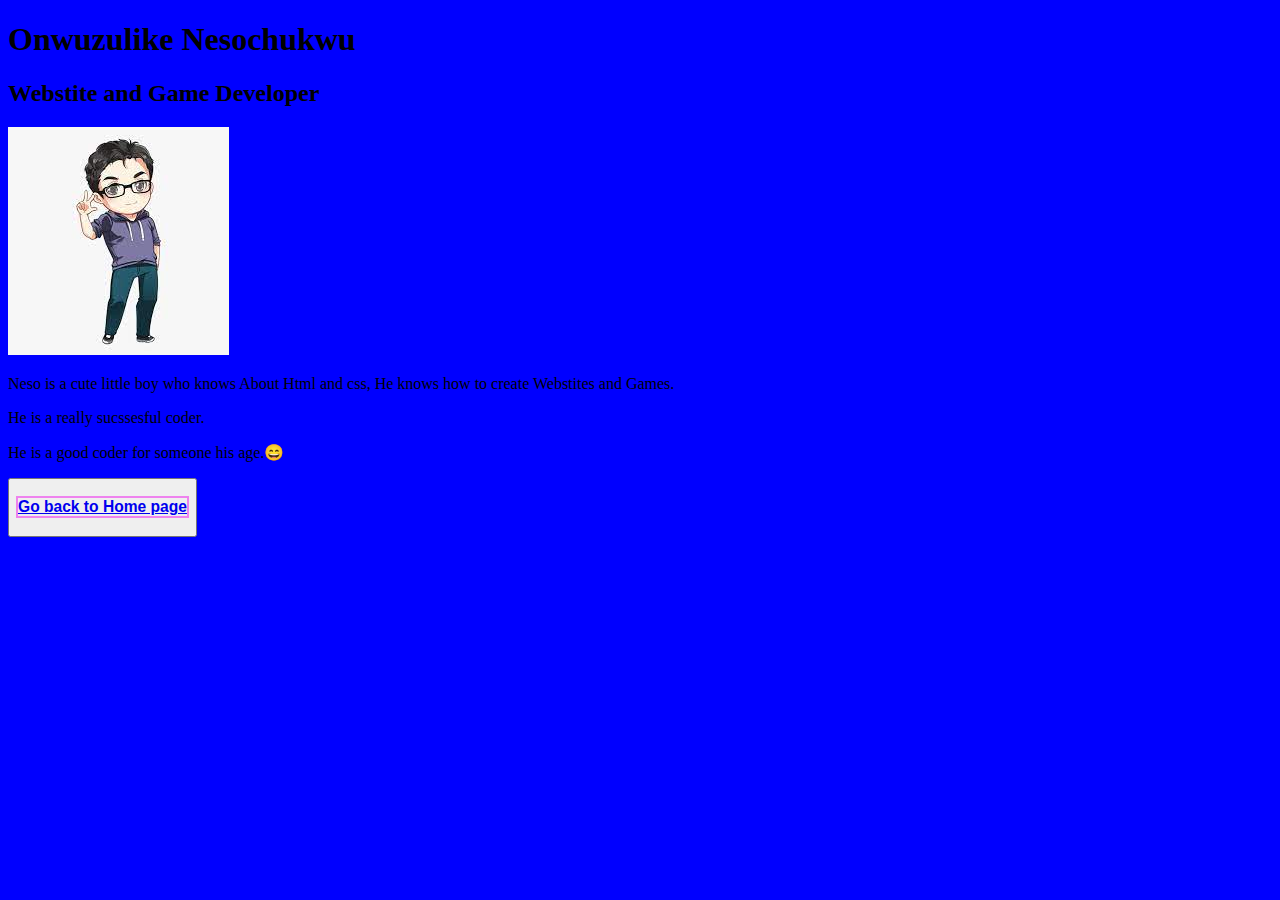
==== About me assigment.Html @ 0fc2e3f7 "first commit" ====
<!DOCTYPE html>
<html lang="en" <html>

<head>
    <link rel="shortcut icon" type="image/jfif" href="Favicon/About.jfif" />
    <meta charset="utf-8">
    <meta name="viewport" content="width=device-width, initial-scale=1.0">
    <title>About me </title>
    <link rel="stylesheet" href="style.css" </head>

    <body style="background-color:blue;">
        <div class="container">
            <h1>Onwuzulike Nesochukwu</h1>
            <h2>Webstite and Game Developer</h2>
            <div class="image">
                <img src="[data-uri]"
                    alt="Photograph of me" </div>
            </div>
            <p>
                Neso is a cute little boy who knows About Html and css, He knows how to create Webstites and Games.
            </p>
            <p>
                He is a really sucssesful coder.
            </p>
            <p>
                He is a good coder for someone his age.&#128516;
            </p>

            <button> <h3 style="border: 2px solid Violet;"> <a href="index.html">Go back to Home page</a></h3> </button>
    </body>

</html>
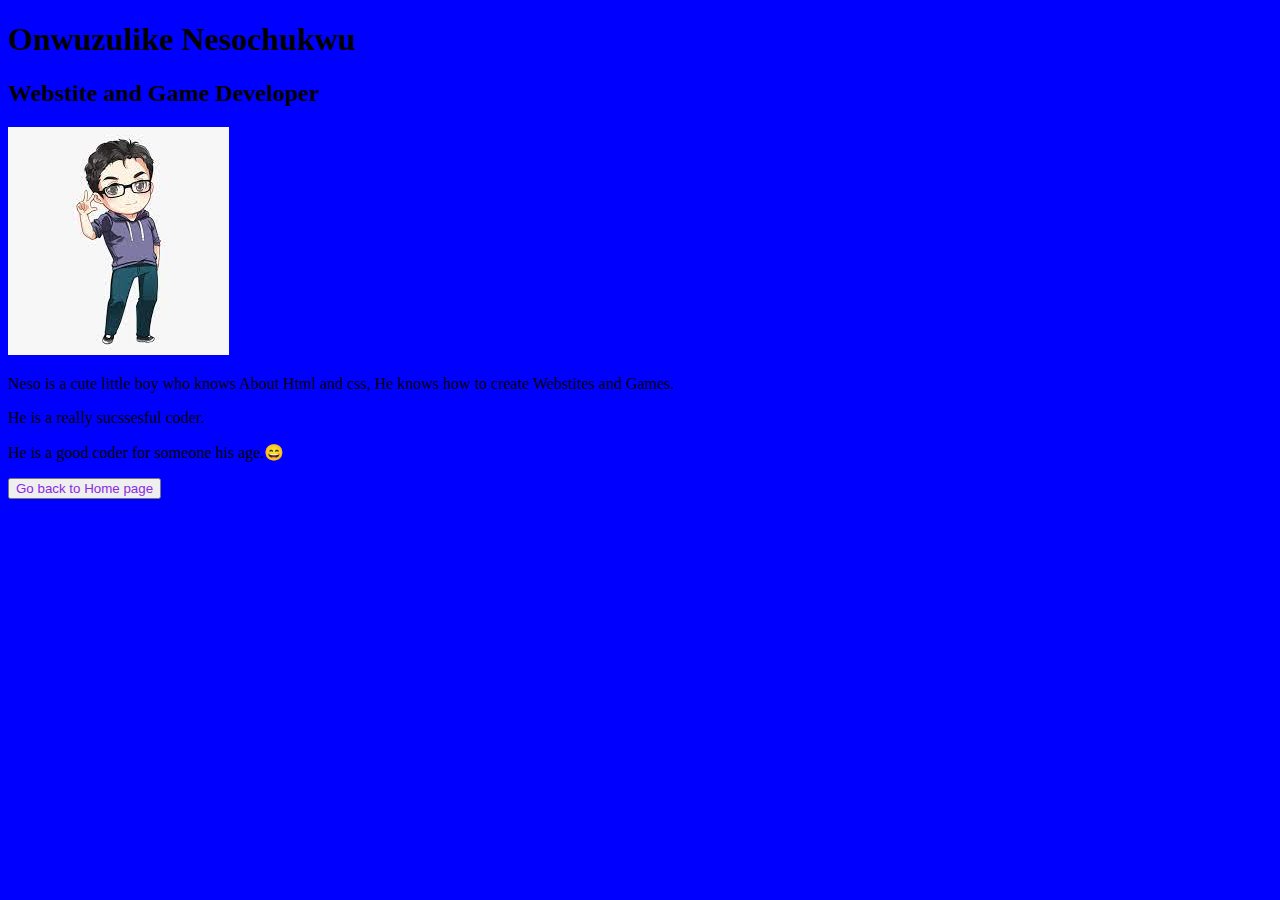
==== commit 3924c54b: "Add files via upload" ====
--- a/About me assigment.Html
+++ b/About me assigment.Html
@@ -1,32 +1,33 @@
-<!DOCTYPE html>
-<html lang="en" <html>
-
-<head>
-    <link rel="shortcut icon" type="image/jfif" href="Favicon/About.jfif" />
-    <meta charset="utf-8">
-    <meta name="viewport" content="width=device-width, initial-scale=1.0">
-    <title>About me </title>
-    <link rel="stylesheet" href="style.css" </head>
-
-    <body style="background-color:blue;">
-        <div class="container">
-            <h1>Onwuzulike Nesochukwu</h1>
-            <h2>Webstite and Game Developer</h2>
-            <div class="image">
-                <img src="[data-uri]"
-                    alt="Photograph of me" </div>
-            </div>
-            <p>
-                Neso is a cute little boy who knows About Html and css, He knows how to create Webstites and Games.
-            </p>
-            <p>
-                He is a really sucssesful coder.
-            </p>
-            <p>
-                He is a good coder for someone his age.&#128516;
-            </p>
-
-            <button> <h3 style="border: 2px solid Violet;"> <a href="index.html">Go back to Home page</a></h3> </button>
-    </body>
-
+<!DOCTYPE html>
+<html lang="en" <html>
+
+<head>
+    <link rel="shortcut icon" type="image/jfif" href="Favicon/About.jfif" />
+    <meta charset="utf-8">
+    <meta name="viewport" content="width=device-width, initial-scale=1.0">
+    <title>About me </title>
+    <link rel="stylesheet" href="style.css" </head>
+
+    <body style="background-color:blue;">
+        <div class="container">
+            <h1>Onwuzulike Nesochukwu</h1>
+            <h2>Webstite and Game Developer</h2>
+            <div class="image">
+                <img src="[data-uri]"
+                    alt="Photograph of me" </div>
+            </div>
+            <p>
+                Neso is a cute little boy who knows About Html and css, He knows how to create Webstites and Games.
+            </p>
+            <p>
+                He is a really sucssesful coder.
+            </p>
+            <p>
+                He is a good coder for someone his age.&#128516;
+            </p>
+            <a href="index.html">
+                <button style="color:blueviolet"> Go back to Home page</button>
+            </a>
+    </body>
+
 </html>